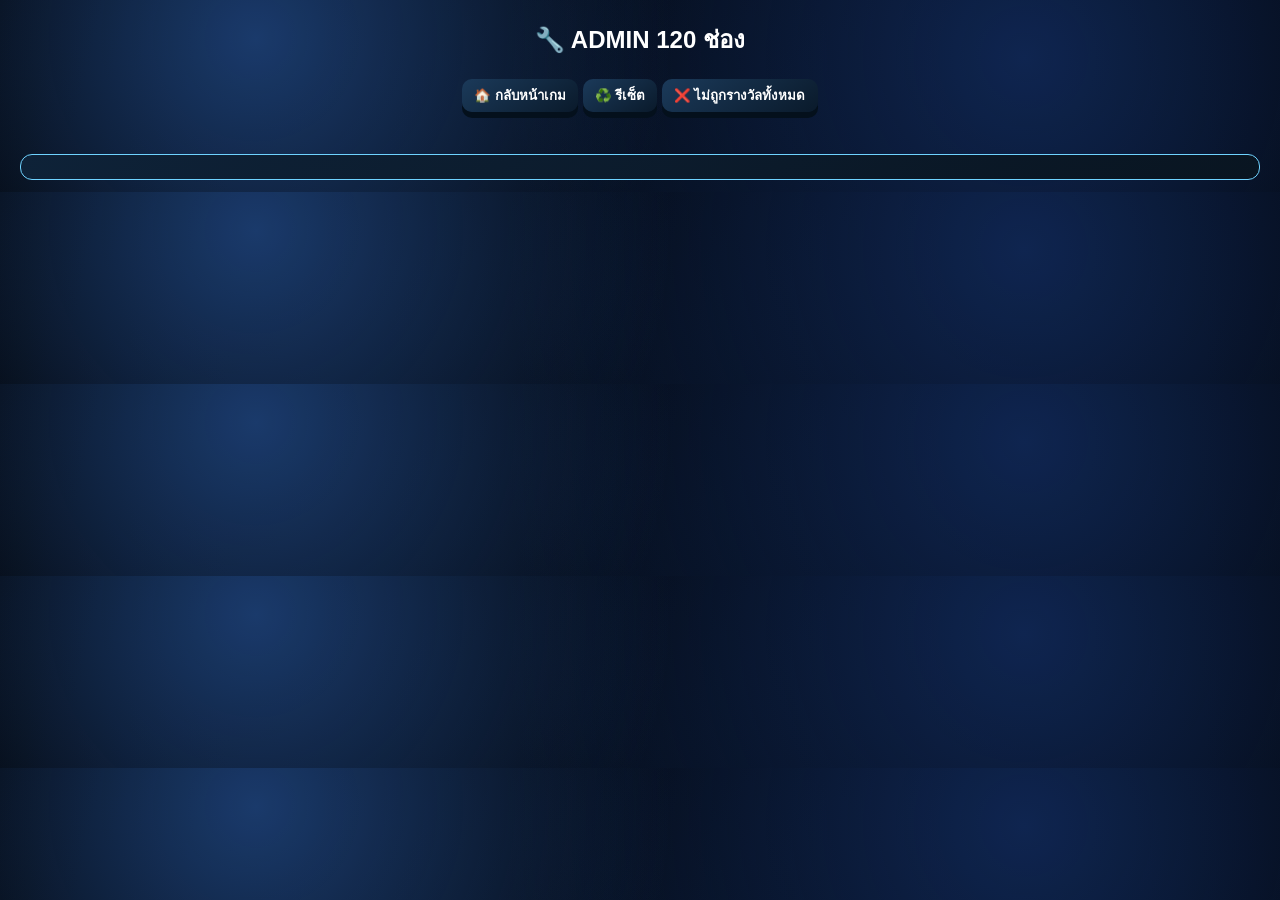
==== templates/admin.html @ 47d9d3f3 "Add files via upload" ====
<!DOCTYPE html>
<html lang="th">
<head>
<meta charset="UTF-8">
<title>ADMIN PANEL</title>

<style>
body {
    font-family: sans-serif;
    background:
        radial-gradient(circle at 20% 20%, #1a3a6b, transparent 40%),
        radial-gradient(circle at 80% 30%, #0f2550, transparent 50%),
        radial-gradient(circle at bottom, #050d1a, #000);
    color: white;
}

select {
    padding: 6px 10px;
    border-radius: 8px;
    border: 1px solid #6fd3ff;
    background: linear-gradient(145deg, #0e2238, #091521);
    color: #fff;
}

select option {
    background: #0b1a2a;
    color: #fff;
}

button {
    padding: 6px 12px;
    border-radius: 10px;
    border: none;
    color: white;
    font-weight: bold;
    cursor: pointer;
    background: linear-gradient(145deg, #1b3a5a, #0a1a2b);
    box-shadow: 0 6px 0 #04101c;
}

.grid {
    display: grid;
    grid-template-columns: repeat(12, 1fr);
    gap: 6px;
    padding: 10px;
}

.box {
    border: 1px solid #6fd3ff;
    padding: 5px;
    text-align: center;
    border-radius: 8px;

    box-shadow:
        inset 1px 1px 3px rgba(255,255,255,0.1),
        inset -2px -2px 5px rgba(0,0,0,0.8),
        0 4px 10px rgba(0,0,0,0.7);
}

.big { background: linear-gradient(145deg, #ff4d4d, #7a0000); }
.credit { background: linear-gradient(145deg, #ffd966, #b38f00); color:black;}
.spin { background: linear-gradient(145deg, #ffa64d, #cc5200); }

.lose {
    background: linear-gradient(145deg, #cceeff, #66b3ff);
    color: #003366;
}

.empty {
    background: linear-gradient(145deg, #ffffff, #dcdcdc);
    color: #333;
}

.summary {
    margin: 12px;
    padding: 12px;
    background: linear-gradient(145deg, #0e2238, #091521);
    border: 1px solid #6fd3ff;
    border-radius: 12px;
}
</style>
</head>

<body>

<h2 style="text-align:center;">🔧 ADMIN 120 ช่อง</h2>

<div style="text-align:center; margin-bottom:10px;">
    <button onclick="goHome()">🏠 กลับหน้าเกม</button>
    <button onclick="resetAll()">♻️ รีเซ็ต</button>

    <!-- ✅ ปุ่มใหม่ -->
    <button onclick="fillLose()">❌ ไม่ถูกรางวัลทั้งหมด</button>
</div>

<div class="grid" id="grid"></div>
<div class="summary" id="summary"></div>

<script>
let rewards = {{ rewards | tojson }};
const grid = document.getElementById("grid");

const stock = {
    "30,000 ":1,
    "20,000 ":1,
    "10,000 ":1,
    "ฟรีสปินเบท 30":10,
    "ฟรีสปินเบท 20":10,
    "ฟรีสปินเบท 10":10,
    "เครดิตฟรี 300 ":7,
    "เครดิตฟรี 200 ":10,
    "เครดิตฟรี 100 ":10,
};

const options = ["ว่างเปล่า", ...Object.keys(stock), "ไม่ถูกรางวัล"];
const selects = [];

function getClass(reward) {
    if (reward === "ว่างเปล่า") return "empty";
    if (reward.includes("30,000") || reward.includes("20,000") || reward.includes("10,000")) return "big";
    if (reward.includes("เครดิตฟรี")) return "credit";
    if (reward.includes("ฟรีสปิน")) return "spin";
    return "lose";
}

function countUsed() {
    let count = {};
    Object.keys(stock).forEach(k => count[k] = 0);

    rewards.forEach(r => {
        if (count[r] !== undefined) count[r]++;
    });

    return count;
}

for (let i = 0; i < 120; i++) {

    const box = document.createElement("div");
    box.className = "box";

    const select = document.createElement("select");

    options.forEach(opt => {
        const o = document.createElement("option");
        o.value = opt;
        o.textContent = opt;
        if (rewards[i] === opt) o.selected = true;
        select.appendChild(o);
    });

    box.classList.add(getClass(rewards[i]));

    select.onchange = async () => {

        const prev = rewards[i];
        const next = select.value;

        let used = countUsed();

        if (stock[next] !== undefined && prev !== next) {
            if (used[next] >= stock[next]) {
                alert("❌ รางวัลนี้เต็มแล้ว");
                select.value = prev;
                return;
            }
        }

        rewards[i] = next;

        box.className = "box";
        box.classList.add(getClass(next));

        await fetch("/admin/set", {
            method: "POST",
            headers: {"Content-Type":"application/json"},
            body: JSON.stringify({ index: i, reward: next })
        });

        updateSummary();
    };

    box.innerHTML = (i + 1);
    box.appendChild(select);

    grid.appendChild(box);
    selects.push(select);
}

/* ✅ ปุ่มใหม่ */
async function fillLose() {

    for (let i = 0; i < selects.length; i++) {

        if (rewards[i] === "ว่างเปล่า") {

            rewards[i] = "ไม่ถูกรางวัล";
            selects[i].value = "ไม่ถูกรางวัล";

            const box = selects[i].parentElement;
            box.className = "box lose";

            await fetch("/admin/set", {
                method: "POST",
                headers: {"Content-Type":"application/json"},
                body: JSON.stringify({ index: i, reward: "ไม่ถูกรางวัล" })
            });
        }
    }

    updateSummary();
}

function updateSummary() {
    let count = countUsed();

    let html = "<b>📊 สถานะรางวัล</b><br>";

    Object.keys(stock).forEach(k => {
        let used = count[k];
        let left = stock[k] - used;
        html += `${k} → ใช้ ${used} / เหลือ ${left}<br>`;
    });

    document.getElementById("summary").innerHTML = html;
}

updateSummary();

function goHome() {
    window.location.href = "/";
}

async function resetAll() {
    await fetch("/admin/reset", {method:"POST"});

    rewards = new Array(120).fill("ว่างเปล่า");

    selects.forEach((s, i) => {
        s.value = "ว่างเปล่า";
        const box = s.parentElement;
        box.className = "box empty";
    });

    updateSummary();

    alert("รีเซ็ตเรียบร้อย");
}
</script>

</body>
</html>
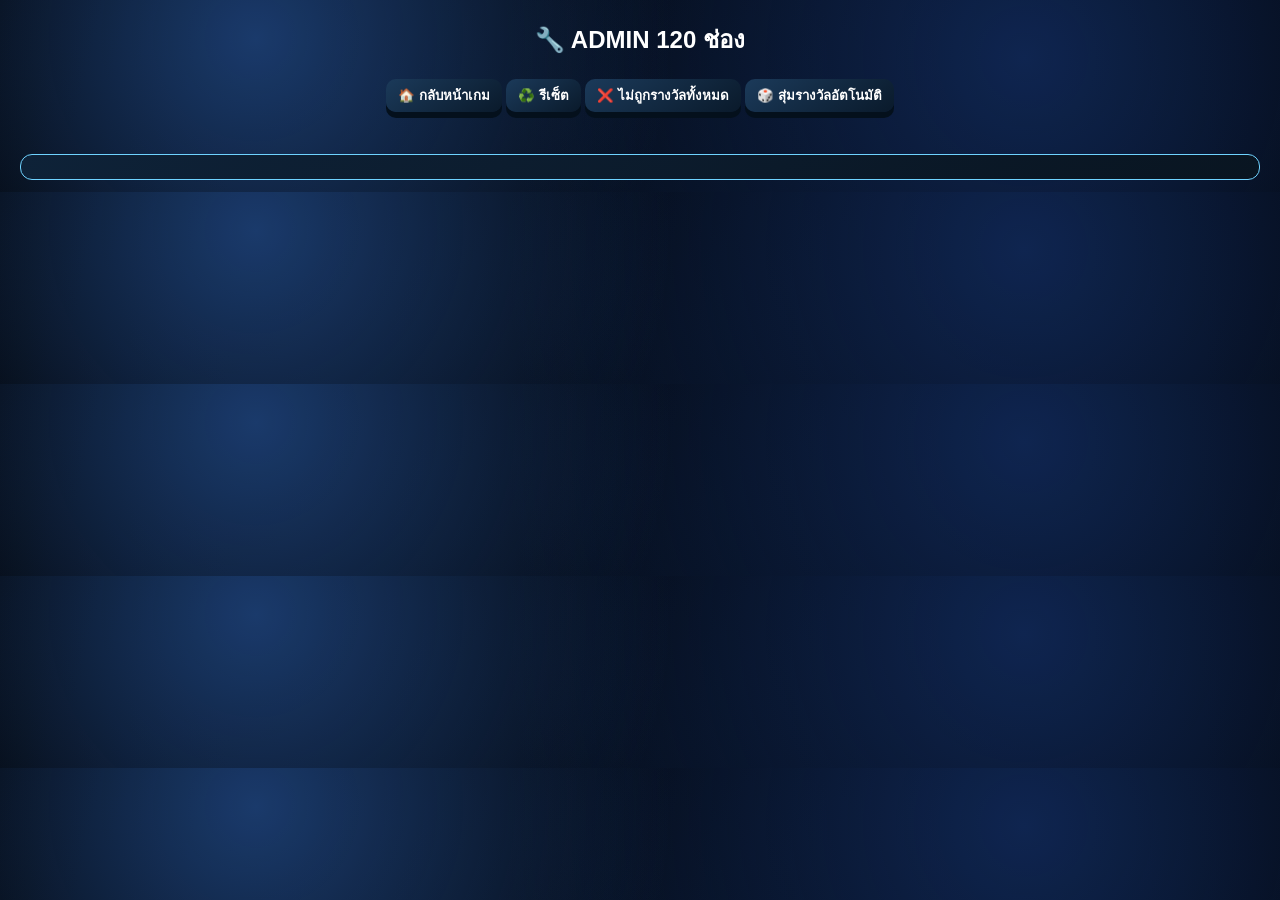
==== commit e3489498: "Update admin.html" ====
--- a/templates/admin.html
+++ b/templates/admin.html
@@ -50,7 +50,6 @@
     padding: 5px;
     text-align: center;
     border-radius: 8px;
-
     box-shadow:
         inset 1px 1px 3px rgba(255,255,255,0.1),
         inset -2px -2px 5px rgba(0,0,0,0.8),
@@ -60,12 +59,10 @@
 .big { background: linear-gradient(145deg, #ff4d4d, #7a0000); }
 .credit { background: linear-gradient(145deg, #ffd966, #b38f00); color:black;}
 .spin { background: linear-gradient(145deg, #ffa64d, #cc5200); }
-
 .lose {
     background: linear-gradient(145deg, #cceeff, #66b3ff);
     color: #003366;
 }
-
 .empty {
     background: linear-gradient(145deg, #ffffff, #dcdcdc);
     color: #333;
@@ -89,8 +86,11 @@
     <button onclick="goHome()">🏠 กลับหน้าเกม</button>
     <button onclick="resetAll()">♻️ รีเซ็ต</button>
 
-    <!-- ✅ ปุ่มใหม่ -->
+    <!-- ปุ่มของเดิม -->
     <button onclick="fillLose()">❌ ไม่ถูกรางวัลทั้งหมด</button>
+
+    <!-- ✅ ปุ่มใหม่ : สุ่มรางวัลอัตโนมัติ -->
+    <button onclick="autoRandom()">🎲 สุ่มรางวัลอัตโนมัติ</button>
 </div>
 
 <div class="grid" id="grid"></div>
@@ -187,7 +187,50 @@
     selects.push(select);
 }
 
-/* ✅ ปุ่มใหม่ */
+/* ============================
+    ✅ ฟังก์ชันสุ่มรางวัลอัตโนมัติ
+============================= */
+async function autoRandom() {
+    let used = countUsed();
+
+    // สร้างลิสต์รางวัลแบบแตกจำนวน
+    let prizePool = [];
+    Object.keys(stock).forEach(k => {
+        let remain = stock[k] - used[k];
+        for (let j = 0; j < remain; j++) {
+            prizePool.push(k);
+        }
+    });
+
+    // shuffle
+    prizePool.sort(() => Math.random() - 0.5);
+
+    // เติมลงช่องว่างเปล่าเท่านั้น
+    for (let i = 0; i < 120 && prizePool.length; i++) {
+
+        if (rewards[i] === "ว่างเปล่า") {
+
+            let prize = prizePool.pop();
+
+            rewards[i] = prize;
+            selects[i].value = prize;
+
+            const box = selects[i].parentElement;
+            box.className = "box " + getClass(prize);
+
+            await fetch("/admin/set", {
+                method: "POST",
+                headers: {"Content-Type":"application/json"},
+                body: JSON.stringify({ index: i, reward: prize })
+            });
+        }
+    }
+
+    updateSummary();
+    alert("🎉 สุ่มรางวัลสำเร็จ!");
+}
+
+/* ปุ่ม: ไม่ถูกรางวัลทั้งหมด */
 async function fillLose() {
 
     for (let i = 0; i < selects.length; i++) {
@@ -249,4 +292,4 @@
 </script>
 
 </body>
-</html>+</html>
